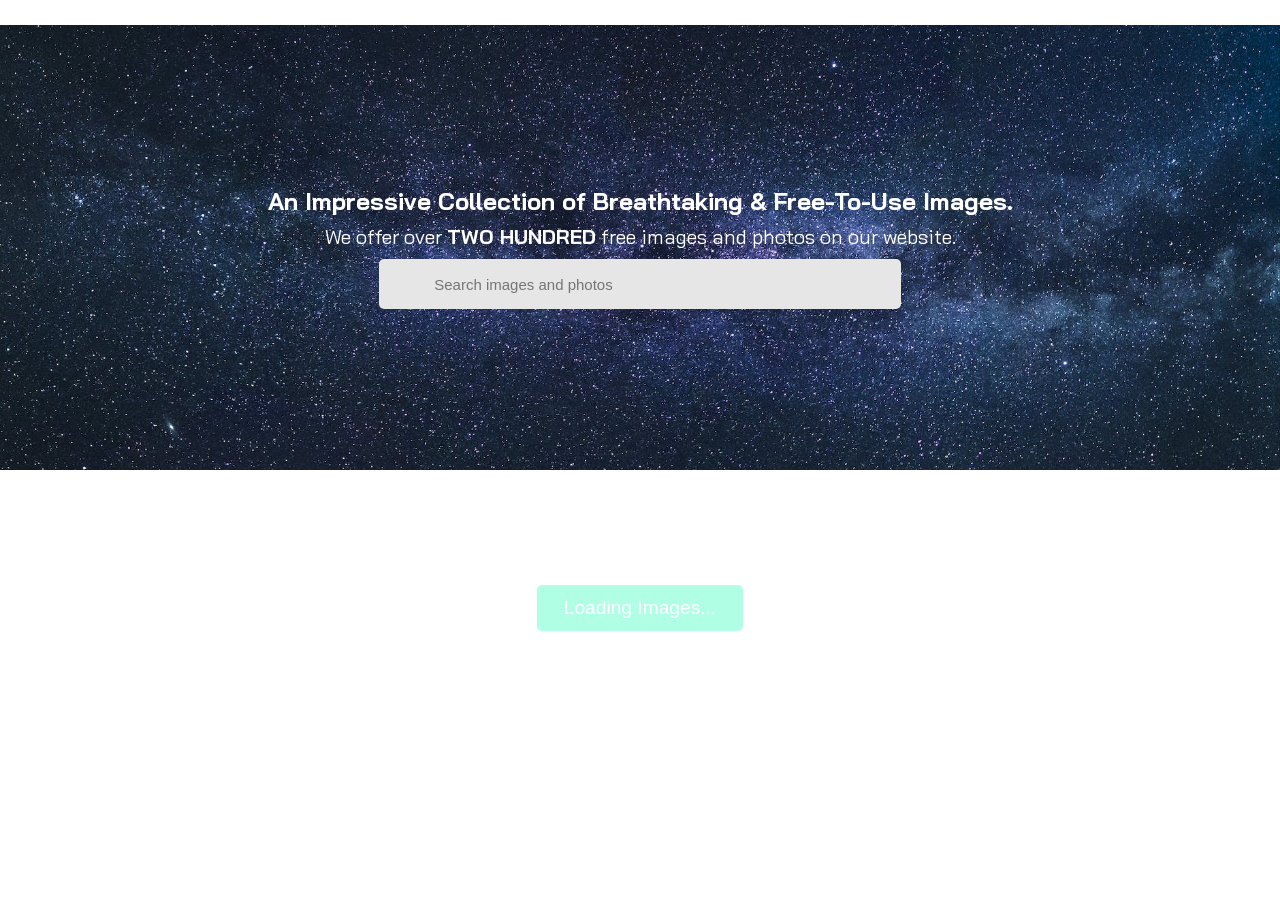
==== index.html @ dc2954ca "deploy" ====
<!DOCTYPE html>
<html lang="en">
  <head>
    <meta charset="UTF-8" />
    <meta name="viewport" content="width=device-width, initial-scale=1.0" />
    <link rel="shortcut icon" href="img/valiant1.png" type="image/x-icon" />
    <link rel="stylesheet" href="imageproject.css" />
    <script defer src="imageproject.js"></script>
    <link
      rel="stylesheet"
      href="https://unicons.iconscout.com/release/v4.0.8/css/line.css"
    />
    <title>Image App Using JS</title>
  </head>
  <body>
    <div class="lightbox">
      <div class="wrapper">
        <header>
          <div class="photographer">
            <i class="uil uil-camera"></i>
            <span></span>
          </div>
          <div class="buttons">
            <i class="uil uil-import"></i>
            <i class="uil uil-times"></i>
          </div>
        </header>
        <div class="preview-img">
          <div class="img"><img src="" alt="preview-img" /></div>
        </div>
      </div>
    </div>
    <section class="search">
      <img src="img/search-image.jpeg" alt="search-img" />
      <div class="content">
        <h2>An Impressive Collection of Breathtaking & Free-To-Use Images.</h2>
        <p>
          We offer over <b>TWO HUNDRED</b> free images and photos on our
          website.
        </p>

        <div class="search-box">
          <i class="uil uil-search"></i>
          <input type="text" placeholder="Search images and photos" />
        </div>
      </div>
    </section>

    <section class="gallery">
      <ul class="images"></ul>
      <div class="text-glow">
        <button class="load-more">Load More</button>
      </div>
    </section>
  </body>
</html>
---- imageproject.css ----
@import url("https://fonts.googleapis.com/css2?family=Bai+Jamjuree:wght@300;400;500;600;700&family=Libre+Bodoni:wght@400;500;600;700&display=swap");

:root {
  --body-font: "Bai Jamjuree", sans-serif;
  --biggest-font-size: 2.5rem;
  /* --h1-font-size: 1.85rem; */
  --h2-font-size: 1.25rem;
  --h3-font-size: 1.125rem;
  --normal-font-size: 0.938rem;
  --small-font-size: 0.813rem;
  --smaller-font-size: 0.75rem;
}

body {
  font-family: var(--body-font);
}

/*========== Responsive typography ==========*/
/* @media screen and (min-width: 1150px) {
    :root {
      --biggest-font-size: 4.5rem;
      --h1-font-size: 3rem;
      --h2-font-size: 1.5rem;
      --h3-font-size: 1.25rem;
      --normal-font-size: 1rem;
      --small-font-size: 0.875rem;
      --smaller-font-size: 0.813rem;
    }
} */

* {
  margin: 0;
  padding: 0;
  box-sizing: border-box;
  /* font-family: "Bai+Jamjuree libre+Bodoni"; */
}

.search {
  height: 55vh;
  display: flex;
  justify-content: center;
  align-items: center;
  position: relative;
}

.search img {
  width: 100%;
  height: 90%;
  object-fit: cover;
  position: absolute;
  /* filter: blur(1.3px);
  -webkit-filter: blur(1.3px); */
}

.search .content {
  color: #fff;
  text-align: center;
  position: relative;
  z-index: 2;
}



.search h2 {
  /* font-size: var(--biggest-font-size); */
  font-weight: bolder;
  color: #fff;
  /* padding-top: 5px; */
}

.search p {
  font-size: var(--h2-font-size);
  margin-top: 8px;
  padding-bottom: 10px;
  color: #fff;
}

/* .search-box{
    height: 55px;
    margin: 45px 0;
    position: relative;
} */

.search .search-box {
  height: 50px;
  width: 70%;
  margin: auto;
  border-radius: 5px;
  position: relative;
}

::placeholder {
  opacity: 5;
  font-size: var(--normal-font-size);
}


.search-box i {
  position: absolute;
  left: 20px;
  top: 50%;
  font-size: 1.4rem;
  color: #8d8d8d;
  transform: translateY(-50%);
}

input,
button,
i {
  outline: none;
  border: none;
  border-radius: 5px;
}

.search-box input {
  width: 100%;
  height: 100%;
  font-size: 1.1rem;
  padding-left: 55px;
  background-color: rgb(230, 230, 230);
}

.gallery {
  display: flex;
  flex-direction: column;
  align-items: center;
}

.gallery .images {
  gap: 15px;
  max-width: 95%;
  margin-top: 40px;
  columns: 5 340px;
}

.images .card {
  display: flex;
  overflow: hidden;
  position: relative;
  list-style: none;
  margin-bottom: 14px;
  border-radius: 4px;
}

.images .card .details {
  position: absolute;
  bottom: -100px;
  width: 100%;
  display: flex;
  align-items: center;
  justify-content: space-between; 
  padding: 15px 20px;
  transition: bottom 0.7s ease-in-out;
  background: linear-gradient(to top, rgba(0,0,0,0.7), transparent);
  /* background: linear-gradient(to top, rgba(0, 255, 170, 0.847)), transparent; */
}

.images .card:hover .details {
  bottom: 0;
}

.photographer {
  color: #fff;
  display: flex;
  align-items: center;
}

.photographer i {
  font-size: 1.4rem;
  margin-right: 10px;
}

.details .photographer span {
  font-size: 1.05rem;
}

.card .details button {
  cursor: pointer;
  padding: 3px 8px;
  font-size: 1.1rem;
  background-color: #fff;
}

.images img {
  width: 100%;
}

.gallery .load-more {
  margin: 50px 0;
  color: #fff;
  cursor: pointer;
  padding: 12px 27px;
  font-size: 1.2rem;
  background-color: rgb(124, 255, 211);
}

/* .text-glow {
    text-shadow: 0 0 10px #fff, 0 0 20px #fff, 0 0 42px rgb(124, 255, 211), 0 0 82px rgb(98, 255, 203),0 0 92px rgb(80, 255, 197);
	font-size: 30px;
	text-align: center;	  	
   } */

.gallery .load-more.disabled {
  opacity: 0.6;
  pointer-events: none;
}

.lightbox {
  position: fixed;
  z-index: 5;
  width: 100%;
  height: 100%;
  display: none;
  background-color: rgba(0, 0, 0, 0.65);
}

.lightbox.show {
  display: block;
}

.lightbox .wrapper {
  position: absolute;
  left: 50%;
  top: 50%;
  width: 100%;
  padding: 20px;
  max-width: 850px;
  background: #fff;
  border-radius: 5px;
  transform: translate(-50%, -50%);
}

.wrapper header {
  display: flex;
  align-items: center;
  justify-content: space-between;
}

header .photographer {
  color: #333;
}

header .photographer i {
  font-size: 1.7rem;
}

header .photographer span {
  font-size: 1.2rem;
}

header .buttons i {
  width: 40px;
  height: 40px;
  color: #fff;
  text-align: center;
  cursor: pointer;
  line-height: 40px;
  background: #8a6cff;
  font-size: 1.2rem;
  display: inline-block;
}

.buttons i:last-child {
  margin-left: 10px;
  background: #6c757d;
}

.preview-img {
  display: flex;
  margin-top: 25px;
  justify-content: center;
}

.wrapper .preview-img .img {
  max-width: 90vh;
  max-height: 65vh;
}

.preview-img .img img {
  width: 100%;
  height: 100%;
  object-fit: contain;
}
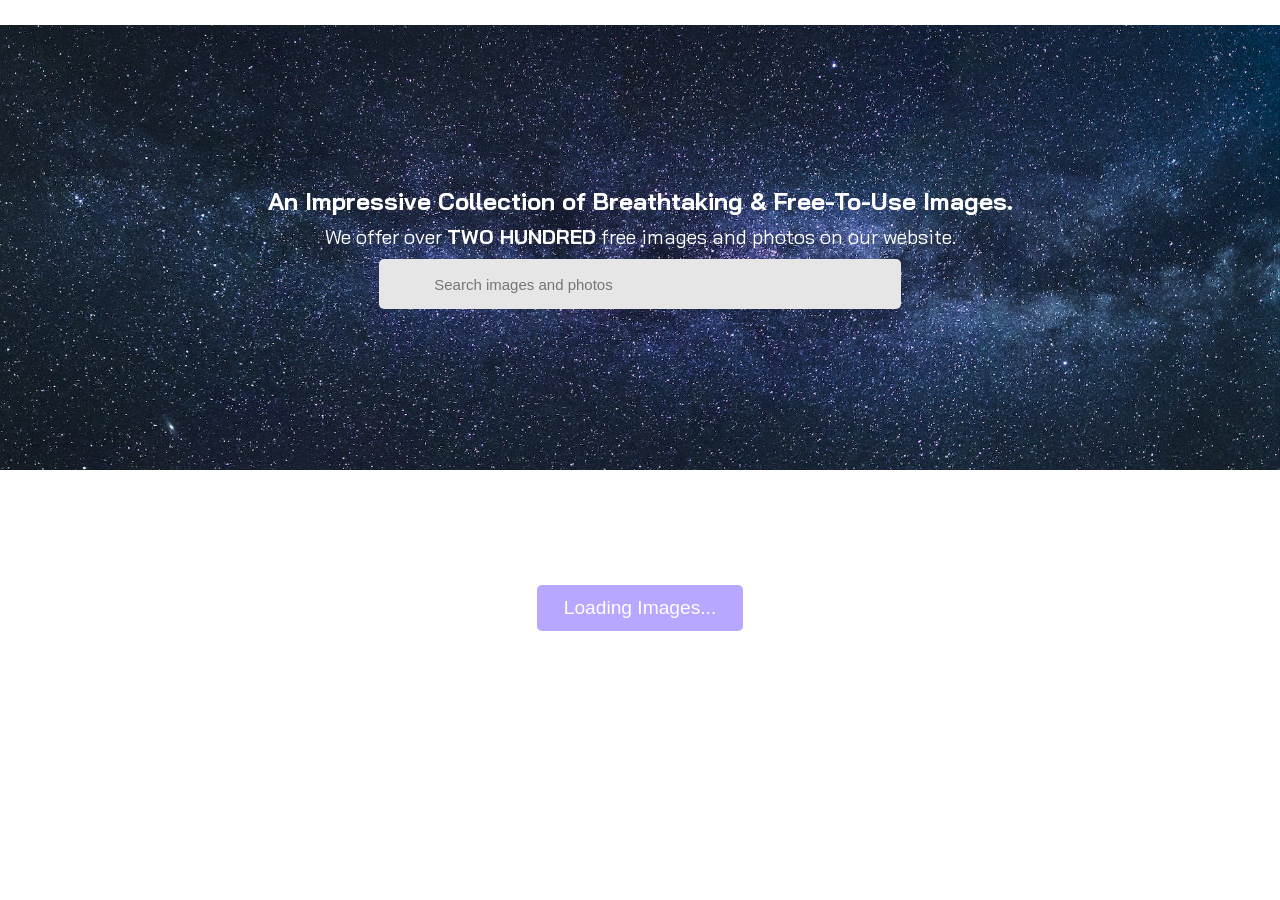
==== commit b19b38e8: "deploy" ====
--- a/index.html
+++ b/index.html
@@ -26,7 +26,7 @@
           </div>
         </header>
         <div class="preview-img">
-          <div class="img"><img src="" alt="preview-img" /></div>
+          <div class="img"><img src="" alt="preview-img" ></div>
         </div>
       </div>
     </div>
--- a/imageproject.css
+++ b/imageproject.css
@@ -100,7 +100,7 @@
   left: 20px;
   top: 50%;
   font-size: 1.4rem;
-  color: #8d8d8d;
+  color: #8a6cff;
   transform: translateY(-50%);
 }
 
@@ -160,7 +160,7 @@
 }
 
 .photographer {
-  color: #fff;
+  color: #8a6cff;
   display: flex;
   align-items: center;
 }
@@ -181,6 +181,14 @@
   background-color: #fff;
 }
 
+.card .details button:hover {
+  cursor: pointer;
+  padding: 3px 8px;
+  font-size: 1.1rem;
+  background-color: #714dff;
+  color: #ffffff;
+}
+
 .images img {
   width: 100%;
 }
@@ -191,7 +199,7 @@
   cursor: pointer;
   padding: 12px 27px;
   font-size: 1.2rem;
-  background-color: rgb(124, 255, 211);
+  background-color:  #8a6cff;
 }
 
 /* .text-glow {
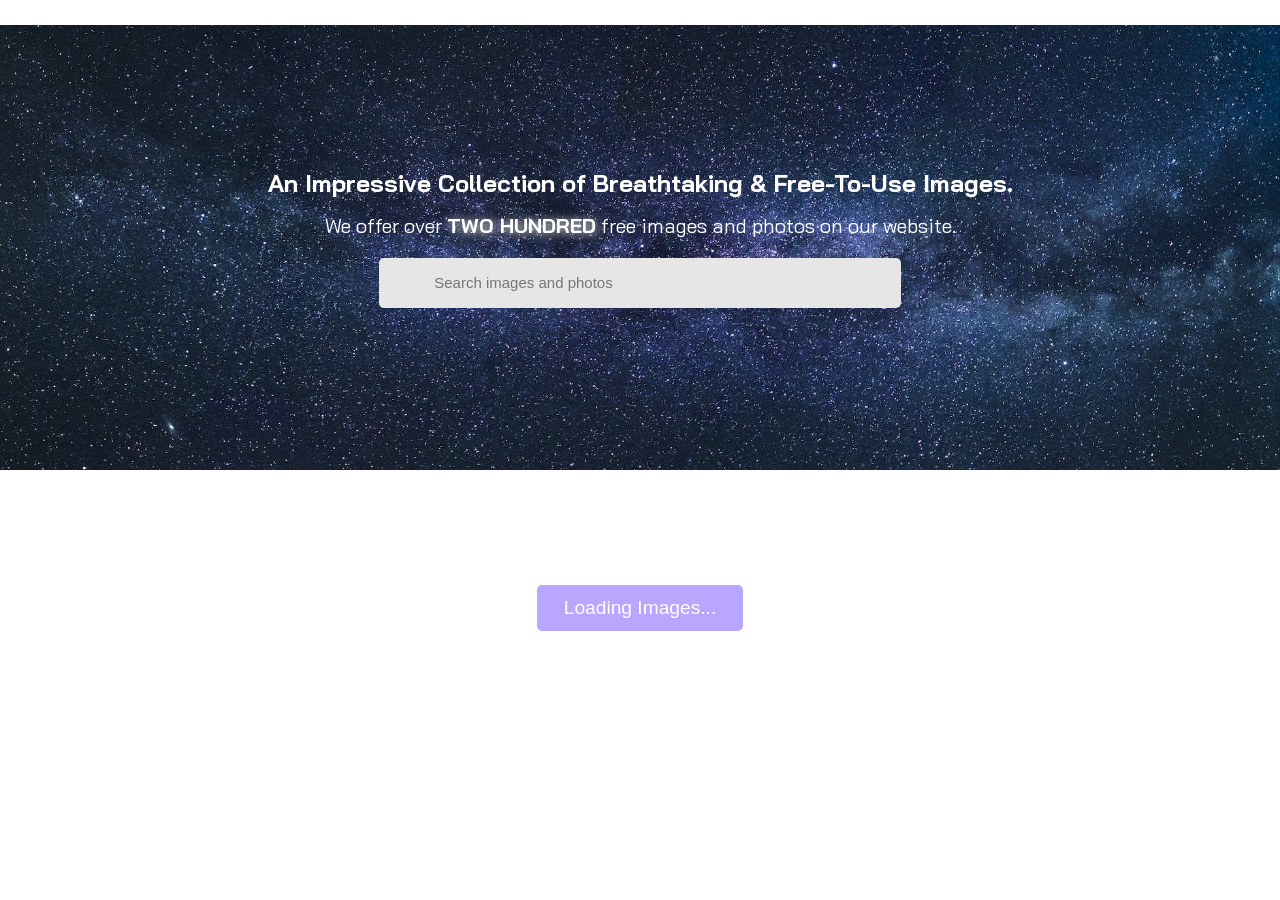
==== commit 1ecd0c84: "deploy" ====
--- a/index.html
+++ b/index.html
@@ -35,7 +35,7 @@
       <div class="content">
         <h2>An Impressive Collection of Breathtaking & Free-To-Use Images.</h2>
         <p>
-          We offer over <b>TWO HUNDRED</b> free images and photos on our
+          We offer over <span class="text"><b>TWO HUNDRED</b></span> free images and photos on our
           website.
         </p>
 
--- a/imageproject.css
+++ b/imageproject.css
@@ -65,15 +65,35 @@
   /* font-size: var(--biggest-font-size); */
   font-weight: bolder;
   color: #fff;
-  /* padding-top: 5px; */
+  margin-top: -20px;
 }
 
 .search p {
   font-size: var(--h2-font-size);
-  margin-top: 8px;
-  padding-bottom: 10px;
-  color: #fff;
-}
+  margin-top: 15px;
+  padding-bottom: 20px;
+  color: #fff;
+}
+
+.search p .text{
+  text-shadow: 1px 1px 10px #ffffff;
+  animation: color 8s infinite ease-in-out;
+}
+
+@keyframes color{
+  0%{color: orange}
+  10%{color: rgb(255, 39, 255)}
+  20%{color: rgb(63, 255, 63)}
+  30%{color: rgb(127, 127, 255)}
+  40%{color: red}
+  50%{color: violet} 
+  60%{color: rgb(198, 119, 255)}
+  70%{color: salmon}
+  80%{color: silver}
+  90%{color: pink}
+  100%{color: gold}
+}
+
 
 /* .search-box{
     height: 55px;
@@ -152,7 +172,6 @@
   padding: 15px 20px;
   transition: bottom 0.7s ease-in-out;
   background: linear-gradient(to top, rgba(0,0,0,0.7), transparent);
-  /* background: linear-gradient(to top, rgba(0, 255, 170, 0.847)), transparent; */
 }
 
 .images .card:hover .details {
@@ -186,7 +205,7 @@
   padding: 3px 8px;
   font-size: 1.1rem;
   background-color: #714dff;
-  color: #ffffff;
+  color: #fff;
 }
 
 .images img {
